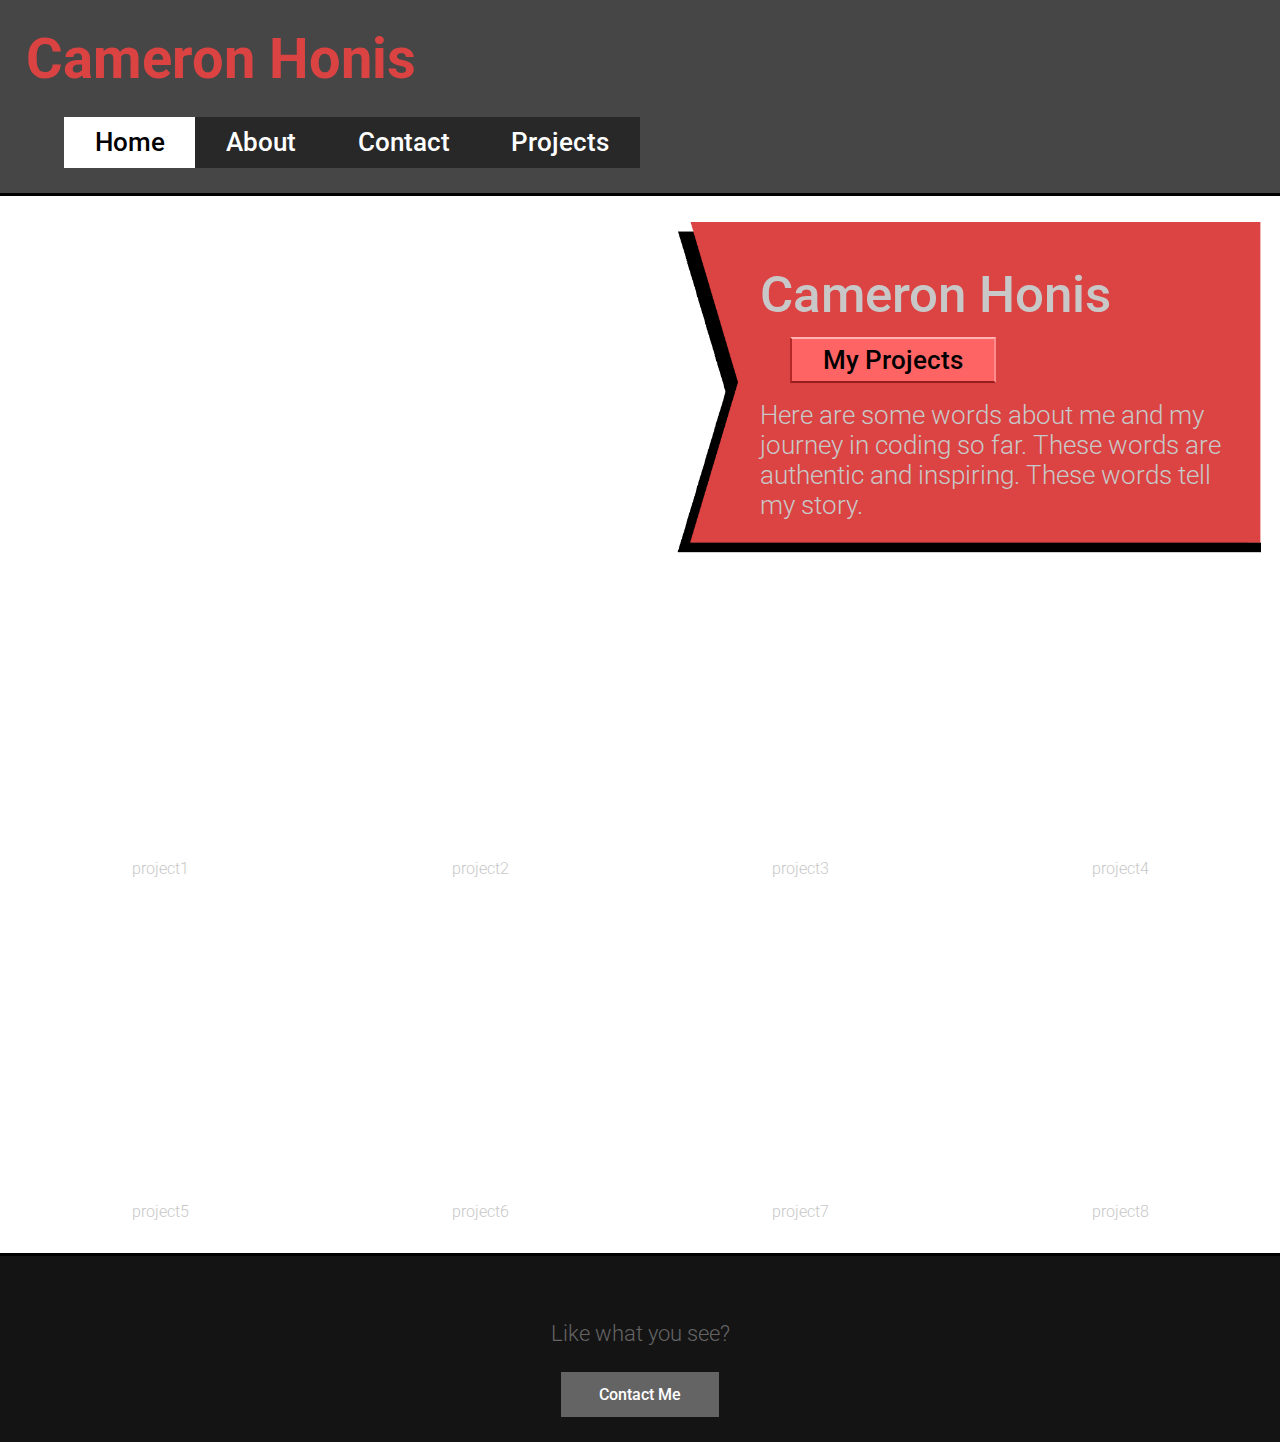
==== index.html @ f21e919f "assignment" ====
<!DOCTYPE html>
<html lang="en">
<head>
    <meta charset="UTF-8">
    <meta name="viewport" content="width=device-width, initial-scale=1.0">
    <title>Cameron Honis</title>
    <link href="https://fonts.googleapis.com/css2?family=Roboto:wght@300;500;700&display=swap" rel="stylesheet">
    <link href=style/index.css rel="stylesheet">
</head>
<body>
    <div id="content">
        <header>
            <h1>Cameron Honis</h1>
            <div>
                <a href="index.html" id="home">Home</a>
                <a href="about.html" id="about">About</a>
                <a href="contact.html" id="contact">Contact</a>
                <a href="projects.html" id="projects">Projects</a>
            </div>
        </header>
        <section id="first">
            <img src="Pictures/Untitled.png" alt="Profile Pic">
            <div>
                <h2>Cameron Honis</h2>
                <button href="#">My Projects</button>
                <p>Here are some words about me and my journey in coding so far. These words are authentic and inspiring. These words tell my story.</p>
            </div>
        </section>
        <section id="second">
            <div class="picture-text-pair1">
                <img src="Pictures/Untitled.png">
                <p>project1</p>
            </div>
            <div class="picture-text-pair1">
                <img src="Pictures/Untitled.png">
                <p>project2</p>
            </div>
            <div class="picture-text-pair1">
                <img src="Pictures/Untitled.png">
                <p>project3</p>
            </div>
            <div class="picture-text-pair1">
                <img src="Pictures/Untitled.png">
                <p>project4</p>
            </div>
            <div class="picture-text-pair1">
                <img src="Pictures/Untitled.png">
                <p>project5</p>
            </div>
            <div class="picture-text-pair1">
                <img src="Pictures/Untitled.png">
                <p>project6</p>
            </div>
            <div class="picture-text-pair1">
                <img src="Pictures/Untitled.png">
                <p>project7</p>
            </div>
            <div class="picture-text-pair1">
                <img src="Pictures/Untitled.png">
                <p>project8</p>
            </div>
        </section>
    </div>
    <footer>
        <p>Like what you see?</p>
        <button>Contact Me</button>
    </footer>
</body>
</html>
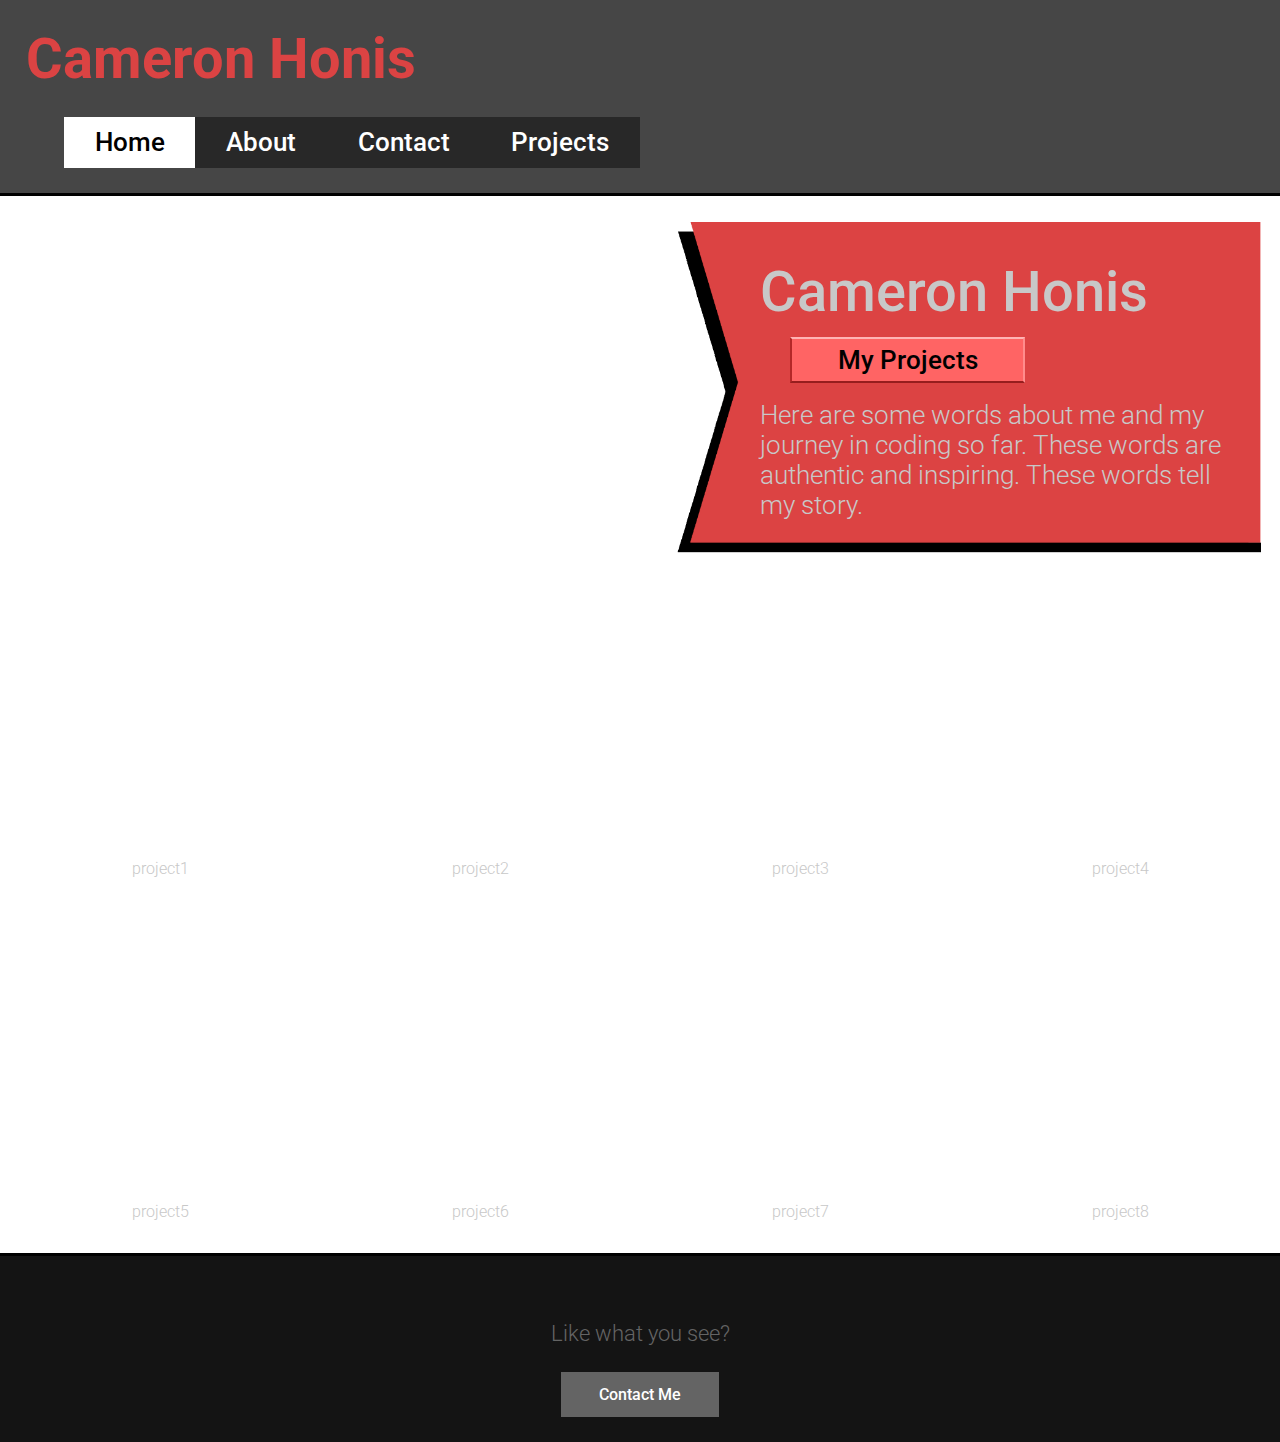
==== commit 304447ab: "breakpoints" ====
--- a/index.html
+++ b/index.html
@@ -6,6 +6,7 @@
     <title>Cameron Honis</title>
     <link href="https://fonts.googleapis.com/css2?family=Roboto:wght@300;500;700&display=swap" rel="stylesheet">
     <link href=style/index.css rel="stylesheet">
+    <link href=style/breakpoints.css rel=stylesheet>
 </head>
 <body>
     <div id="content">
@@ -19,7 +20,7 @@
             </div>
         </header>
         <section id="first">
-            <img src="Pictures/Untitled.png" alt="Profile Pic">
+            <img src="Pictures/Untitled.png" alt="Profile Picture">
             <div>
                 <h2>Cameron Honis</h2>
                 <button href="#">My Projects</button>
@@ -28,35 +29,35 @@
         </section>
         <section id="second">
             <div class="picture-text-pair1">
-                <img src="Pictures/Untitled.png">
+                <img src="Pictures/Untitled.png" alt="Project Picture 1">
                 <p>project1</p>
             </div>
             <div class="picture-text-pair1">
-                <img src="Pictures/Untitled.png">
+                <img src="Pictures/Untitled.png" alt="Project Picture 2">
                 <p>project2</p>
             </div>
             <div class="picture-text-pair1">
-                <img src="Pictures/Untitled.png">
+                <img src="Pictures/Untitled.png" alt="Project Picture 3">
                 <p>project3</p>
             </div>
             <div class="picture-text-pair1">
-                <img src="Pictures/Untitled.png">
+                <img src="Pictures/Untitled.png" alt="Project Picture 4">
                 <p>project4</p>
             </div>
             <div class="picture-text-pair1">
-                <img src="Pictures/Untitled.png">
+                <img src="Pictures/Untitled.png" alt="Project Picture 5">
                 <p>project5</p>
             </div>
             <div class="picture-text-pair1">
-                <img src="Pictures/Untitled.png">
+                <img src="Pictures/Untitled.png" alt="Project Picture 6">
                 <p>project6</p>
             </div>
             <div class="picture-text-pair1">
-                <img src="Pictures/Untitled.png">
+                <img src="Pictures/Untitled.png" alt="Project Picture 7">
                 <p>project7</p>
             </div>
             <div class="picture-text-pair1">
-                <img src="Pictures/Untitled.png">
+                <img src="Pictures/Untitled.png" alt="Project Picture 8">
                 <p>project8</p>
             </div>
         </section>
